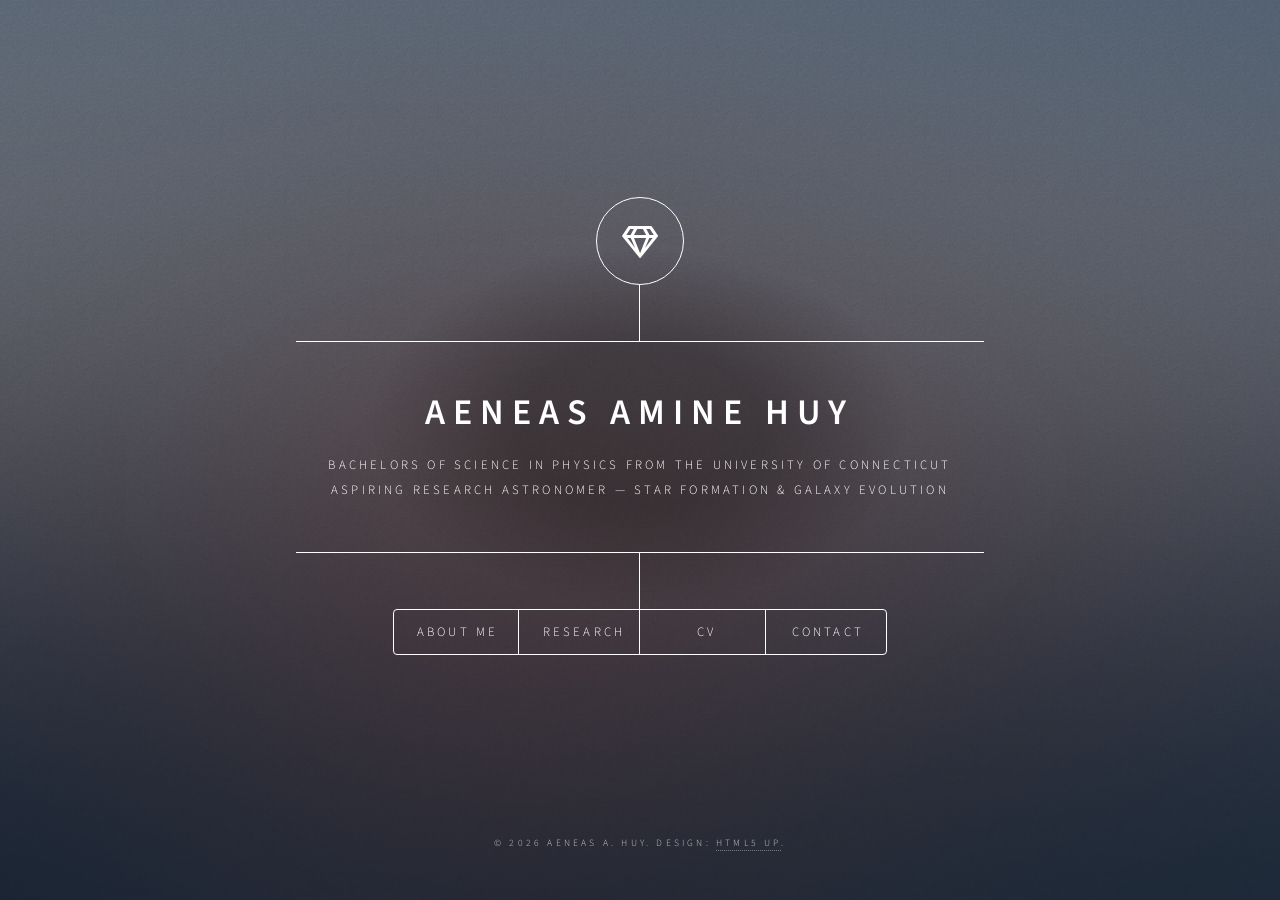
==== aeneas-astro-site/dimension/index.html @ df01b8f8 "Update index.html" ====
<!DOCTYPE HTML>
<html>

<head>
    <title>Aeneas Amine Huy — Astrophysics Research</title>
    <meta charset="utf-8" />

    <meta
        name="viewport"
        content="width=device-width, initial-scale=1, user-scalable=no"
    />

    <link rel="stylesheet" href="assets/css/main.css" />

    <noscript>
        <link rel="stylesheet" href="assets/css/noscript.css" />
    </noscript>
</head>

<body>

    <!-- Wrapper -->
    <div id="wrapper">

        <!-- Header -->
        <header id="header">

            <div class="logo">
                <span class="icon fa-gem"></span>
            </div>

            <div class="content">
                <div class="inner">

                    <h1>Aeneas Amine Huy</h1>

                    <p>
                        Bachelors of Science in Physics from the University of Connecticut
                        <br />
                        Aspiring research astronomer — star formation &amp; galaxy evolution
                    </p>

                </div>
            </div>

            <nav>
                <ul>
                    <li><a href="#about-me">About Me</a></li>
                    <li><a href="#research">Research</a></li>
                    <li><a href="#cv">CV</a></li>
                    <li><a href="#contact">Contact</a></li>
                </ul>
            </nav>

        </header>


        <!-- Main -->
        <div id="main">


            <!-- About Me -->
            <article id="about-me">

                <h2 class="major">About Me</h2>

                <span class="image main">
                    <img src="IMG_8058(1).jpeg" alt="" />
                </span>

                <p>
                    I'm a recent Physics graduate from the University of Connecticut,
                    preparing to apply to graduate programs in astronomy and astrophysics
                    for the Fall 2027 semester. My research focuses on star formation in
                    nearby galaxies, using multi-wavelength survey data to understand how
                    gas converts into stars across different galactic environments.
                </p>

                <p>
                    My long-term goal is to become a research astronomer, and I'm
                    especially drawn to understanding how the kinematics of gas influence the evolution of stars and galaxies. 
                    Understanding the affects of stability criterions such as the TOOMRE Q parameter and the Jeans instability when 
                    observed under high-resolution pixel-to-pixel analysis could prove useful in understanding the small scale physics of both star and galaxy evolution.
                </p> 

                <p>
                    Outside of research, I'm passionate about science education and
                    plan to be involved in a number of outreach programs and tutoring oppertunities in the near future. I am currently working as a lab assistant at TRADEBE, an
                    environmental services company where we test  Chemical Oxygen Demand, Polychlorinated Biphenyls, and hazardous materials using  Gas Chromatography and Electron Capture Detection. 
                </p>



            </article>


            <!-- Senior Research Project -->
            <article id="research">

                <h2 class="major">Senior Research Project</h2>

                <div class="research-layout">


                    <!-- LEFT COLUMN: RESEARCH TEXT -->
                    <div class="research-text">

                        <h3>KS Relation in NGC 1566</h3>

                        <p>
                            I worked as part of the <strong>PHANGS collaboration</strong>
                            with Dr. Chris Faesi during my senior year, examining the
                            <a href="https://ui.adsabs.harvard.edu/abs/1998ApJ...498..541K" target="_blank" rel="noopener">Kennicutt 1998</a> star formation relation
                            &mdash; the empirical link between gas surface density
                            and star formation rate &mdash; at ~100&nbsp;pc
                            resolution in the nearby spiral galaxy NGC&nbsp;1566.
                        </p>

                        <p>
                            The analysis combines dust-corrected H&alpha; emission
                            from <strong>PHANGS&ndash;MUSE</strong>
                            (tracing recent star formation) with CO(2&ndash;1)
                            emission from <strong>PHANGS&ndash;ALMA</strong>
                            (tracing molecular gas), resolved on a pixel-by-pixel
                            basis across different galactic environments including
                            spiral arms, the bar, and disk.
                        </p>

                        <p>
                            We used a Bayesian hierarchical MCMC regression fitting
                            model (LinMix, <a href="https://ui.adsabs.harvard.edu/abs/2007ApJ...665.1489K" target="_blank" rel="noopener">Kelly 2007</a>) that accounts for per-pixel
                            measurement errors, making it more statistically robust
                            than an ordinary least-squares fit for this type of
                            astronomical analysis.
                        </p>





                        <h3>Skills &amp; Tools</h3>

                        <ul class="alt">

                            <li>
                                Python (NumPy, Astropy, Matplotlib),
                                multi-tracer emission map analysis
                            </li>

                            <li>
                                FITS file handling and pixel-resolved photometry
                            </li>

                            <li>
                                LaTeX (AASTeX) for manuscript preparation
                            </li>

                        </ul>

                    </div>


                    <!-- RIGHT COLUMN: RESEARCH PAPER -->
                    <div class="research-figures">
                        <a href="Papers/huy-ngc1566-ks-relation.pdf" target="_blank" rel="noopener" class="figure-card">
                            <img
                                src="figures/contour-map.png"
                                alt="Star Formation Rates in Local Environments: Galaxy NGC 1566 (PDF)"
                            />
                    <div class="figure-overlay">
                        <span>Paper (PDF)</span>
                        <strong>
                            Star Formation Rates in Local Environments: Galaxy NGC 1566
                        </strong>
                    </div>
                        </a>

                    </div>
                
            </article>


            <!-- CV -->
    <article id="cv">

        <h2 class="major">CV</h2>

        <p>
            Check out
            <a href="cv/aeneas-huy-cv.pdf" target="_blank" rel="noopener">my CV</a>
            for more about my professional experience.
        </p>

        <embed
        src="cv/aeneas-huy-cv.pdf"
        type="application/pdf"
        width="100%"
        height="600px"
        />

    </article>


            <!-- Contact -->
            <article id="contact">

                <h2 class="major">Contact</h2>

                <p>
                    The easiest way to reach me is by email &mdash; feel free to
                    get in touch about my research, collaboration, or graduate
                    opportunities.
                </p>

                <ul class="icons">

                    <li>
                        <a
                            href="mailto:aeneashuy@gmail.com"
                            class="icon solid fa-envelope"
                        >
                            <span class="label">Email</span>
                        </a>
                    </li>

                    <li>
                        <a
                            href="https://linkedin.com/in/aeneas-huy"
                            class="icon brands fa-linkedin"
                        >
                            <span class="label">LinkedIn</span>
                        </a>
                    </li>

                </ul>

            </article>


        </div>


        <!-- Footer -->
        <footer id="footer">

            <p class="copyright">
                &copy; 2026 Aeneas A. Huy.
                Design:
                <a href="https://html5up.net">HTML5 UP</a>.
            </p>

        </footer>


    </div>


    <!-- Background -->
    <div id="bg"></div>


    <!-- Scripts -->
    <script src="assets/js/jquery.min.js"></script>
    <script src="assets/js/browser.min.js"></script>
    <script src="assets/js/breakpoints.min.js"></script>
    <script src="assets/js/util.js"></script>
    <script src="assets/js/main.js"></script>


</body>
</html>
---- aeneas-astro-site/dimension/assets/css/main.css ----
@import url(fontawesome-all.min.css);
@import url("https://fonts.googleapis.com/css?family=Source+Sans+Pro:300italic,600italic,300,600");

/*
	Dimension by HTML5 UP
	html5up.net | @ajlkn
	Free for personal and commercial use under the CCA 3.0 license (html5up.net/license)
*/

html, body, div, span, applet, object,
iframe, h1, h2, h3, h4, h5, h6, p, blockquote,
pre, a, abbr, acronym, address, big, cite,
code, del, dfn, em, img, ins, kbd, q, s, samp,
small, strike, strong, sub, sup, tt, var, b,
u, i, center, dl, dt, dd, ol, ul, li, fieldset,
form, label, legend, table, caption, tbody,
tfoot, thead, tr, th, td, article, aside,
canvas, details, embed, figure, figcaption,
footer, header, hgroup, menu, nav, output, ruby,
section, summary, time, mark, audio, video {
	margin: 0;
	padding: 0;
	border: 0;
	font-size: 100%;
	font: inherit;
	vertical-align: baseline;}

article, aside, details, figcaption, figure,
footer, header, hgroup, menu, nav, section {
	display: block;}

body {
	line-height: 1;
}

ol, ul {
	list-style: none;
}

blockquote, q {
	quotes: none;
}

	blockquote:before, blockquote:after, q:before, q:after {
		content: '';
		content: none;
	}

table {
	border-collapse: collapse;
	border-spacing: 0;
}

body {
	-webkit-text-size-adjust: none;
}

mark {
	background-color: transparent;
	color: inherit;
}

input::-moz-focus-inner {
	border: 0;
	padding: 0;
}

input, select, textarea {
	-moz-appearance: none;
	-webkit-appearance: none;
	-ms-appearance: none;
	appearance: none;
}

/* Basic */

	@-ms-viewport {
		width: device-width;
	}

	@media screen and (max-width: 480px) {

		html, body {
			min-width: 320px;
		}

	}

	html {
		box-sizing: border-box;
	}

	*, *:before, *:after {
		box-sizing: inherit;
	}

	body {
		background: #1b1f22;
	}

		body.is-preload *, body.is-preload *:before, body.is-preload *:after {
			-moz-animation: none !important;
			-webkit-animation: none !important;
			-ms-animation: none !important;
			animation: none !important;
			-moz-transition: none !important;
			-webkit-transition: none !important;
			-ms-transition: none !important;
			transition: none !important;
		}

/* Type */

	html {
		font-size: 16pt;
	}

		@media screen and (max-width: 1680px) {

			html {
				font-size: 12pt;
			}

		}

		@media screen and (max-width: 736px) {

			html {
				font-size: 11pt;
			}

		}

		@media screen and (max-width: 360px) {

			html {
				font-size: 10pt;
			}

		}

	body, input, select, textarea {
		color: #ffffff;
		font-family: "Source Sans Pro", sans-serif;
		font-weight: 300;
		font-size: 1rem;
		line-height: 1.65;
	}

	a {
		-moz-transition: color 0.2s ease-in-out, background-color 0.2s ease-in-out, border-bottom-color 0.2s ease-in-out;
		-webkit-transition: color 0.2s ease-in-out, background-color 0.2s ease-in-out, border-bottom-color 0.2s ease-in-out;
		-ms-transition: color 0.2s ease-in-out, background-color 0.2s ease-in-out, border-bottom-color 0.2s ease-in-out;
		transition: color 0.2s ease-in-out, background-color 0.2s ease-in-out, border-bottom-color 0.2s ease-in-out;
		border-bottom: dotted 1px rgba(255, 255, 255, 0.5);
		text-decoration: none;
		color: inherit;
	}

		a:hover {
			border-bottom-color: transparent;
		}

	strong, b {
		color: #ffffff;
		font-weight: 600;
	}

	em, i {
		font-style: italic;
	}

	p {
		margin: 0 0 2rem 0;
	}

	h1, h2, h3, h4, h5, h6 {
		color: #ffffff;
		font-weight: 600;
		line-height: 1.5;
		margin: 0 0 1rem 0;
		text-transform: uppercase;
		letter-spacing: 0.2rem;
	}

		h1 a, h2 a, h3 a, h4 a, h5 a, h6 a {
			color: inherit;
			text-decoration: none;
		}

		h1.major, h2.major, h3.major, h4.major, h5.major, h6.major {
			border-bottom: solid 1px #ffffff;
			width: -moz-max-content;
			width: -webkit-max-content;
			width: -ms-max-content;
			width: max-content;
			padding-bottom: 0.5rem;
			margin: 0 0 2rem 0;
		}

	h1 {
		font-size: 2.25rem;
		line-height: 1.3;
		letter-spacing: 0.5rem;
	}

	h2 {
		font-size: 1.5rem;
		line-height: 1.4;
		letter-spacing: 0.5rem;
	}

	h3 {
		font-size: 1rem;
	}

	h4 {
		font-size: 0.8rem;
	}

	h5 {
		font-size: 0.7rem;
	}

	h6 {
		font-size: 0.6rem;
	}

	@media screen and (max-width: 736px) {

		h1 {
			font-size: 1.75rem;
			line-height: 1.4;
		}

		h2 {
			font-size: 1.25em;
			line-height: 1.5;
		}

	}

	sub {
		font-size: 0.8rem;
		position: relative;
		top: 0.5rem;
	}

	sup {
		font-size: 0.8rem;
		position: relative;
		top: -0.5rem;
	}

	blockquote {
		border-left: solid 4px #ffffff;
		font-style: italic;
		margin: 0 0 2rem 0;
		padding: 0.5rem 0 0.5rem 2rem;
	}

	code {
		background: rgba(255, 255, 255, 0.075);
		border-radius: 4px;
		font-family: "Courier New", monospace;
		font-size: 0.9rem;
		margin: 0 0.25rem;
		padding: 0.25rem 0.65rem;
	}

	pre {
		-webkit-overflow-scrolling: touch;
		font-family: "Courier New", monospace;
		font-size: 0.9rem;
		margin: 0 0 2rem 0;
	}

		pre code {
			display: block;
			line-height: 1.75;
			padding: 1rem 1.5rem;
			overflow-x: auto;
		}

	hr {
		border: 0;
		border-bottom: solid 1px #ffffff;
		margin: 2.75rem 0;
	}

	.align-left {
		text-align: left;
	}

	.align-center {
		text-align: center;
	}

	.align-right {
		text-align: right;
	}

/* Form */

	form {
		margin: 0 0 2rem 0;
	}

		form > :last-child {
			margin-bottom: 0;
		}

		form > .fields {
			display: -moz-flex;
			display: -webkit-flex;
			display: -ms-flex;
			display: flex;
			-moz-flex-wrap: wrap;
			-webkit-flex-wrap: wrap;
			-ms-flex-wrap: wrap;
			flex-wrap: wrap;
			width: calc(100% + 3rem);
			margin: -1.5rem 0 2rem -1.5rem;
		}

			form > .fields > .field {
				-moz-flex-grow: 0;
				-webkit-flex-grow: 0;
				-ms-flex-grow: 0;
				flex-grow: 0;
				-moz-flex-shrink: 0;
				-webkit-flex-shrink: 0;
				-ms-flex-shrink: 0;
				flex-shrink: 0;
				padding: 1.5rem 0 0 1.5rem;
				width: calc(100% - 1.5rem);
			}

				form > .fields > .field.half {
					width: calc(50% - 0.75rem);
				}

				form > .fields > .field.third {
					width: calc(100%/3 - 0.5rem);
				}

				form > .fields > .field.quarter {
					width: calc(25% - 0.375rem);
				}

		@media screen and (max-width: 480px) {

			form > .fields {
				width: calc(100% + 3rem);
				margin: -1.5rem 0 2rem -1.5rem;
			}

				form > .fields > .field {
					padding: 1.5rem 0 0 1.5rem;
					width: calc(100% - 1.5rem);
				}

					form > .fields > .field.half {
						width: calc(100% - 1.5rem);
					}

					form > .fields > .field.third {
						width: calc(100% - 1.5rem);
					}

					form > .fields > .field.quarter {
						width: calc(100% - 1.5rem);
					}

		}

	label {
		color: #ffffff;
		display: block;
		font-size: 0.8rem;
		font-weight: 300;
		letter-spacing: 0.2rem;
		line-height: 1.5;
		margin: 0 0 1rem 0;
		text-transform: uppercase;
	}

	input[type="text"],
	input[type="password"],
	input[type="email"],
	input[type="tel"],
	select,
	textarea {
		-moz-appearance: none;
		-webkit-appearance: none;
		-ms-appearance: none;
		appearance: none;
		-moz-transition: border-color 0.2s ease-in-out, box-shadow 0.2s ease-in-out, background-color 0.2s ease-in-out;
		-webkit-transition: border-color 0.2s ease-in-out, box-shadow 0.2s ease-in-out, background-color 0.2s ease-in-out;
		-ms-transition: border-color 0.2s ease-in-out, box-shadow 0.2s ease-in-out, background-color 0.2s ease-in-out;
		transition: border-color 0.2s ease-in-out, box-shadow 0.2s ease-in-out, background-color 0.2s ease-in-out;
		background-color: transparent;
		border-radius: 4px;
		border: solid 1px #ffffff;
		color: inherit;
		display: block;
		outline: 0;
		padding: 0 1rem;
		text-decoration: none;
		width: 100%;
	}

		input[type="text"]:invalid,
		input[type="password"]:invalid,
		input[type="email"]:invalid,
		input[type="tel"]:invalid,
		select:invalid,
		textarea:invalid {
			box-shadow: none;
		}

		input[type="text"]:focus,
		input[type="password"]:focus,
		input[type="email"]:focus,
		input[type="tel"]:focus,
		select:focus,
		textarea:focus {
			background: rgba(255, 255, 255, 0.075);
			border-color: #ffffff;
			box-shadow: 0 0 0 1px #ffffff;
		}

	select {
		background-image: url("data:image/svg+xml;charset=utf8,%3Csvg xmlns='http://www.w3.org/2000/svg' width='40' height='40' preserveAspectRatio='none' viewBox='0 0 40 40'%3E%3Cpath d='M9.4,12.3l10.4,10.4l10.4-10.4c0.2-0.2,0.5-0.4,0.9-0.4c0.3,0,0.6,0.1,0.9,0.4l3.3,3.3c0.2,0.2,0.4,0.5,0.4,0.9 c0,0.4-0.1,0.6-0.4,0.9L20.7,31.9c-0.2,0.2-0.5,0.4-0.9,0.4c-0.3,0-0.6-0.1-0.9-0.4L4.3,17.3c-0.2-0.2-0.4-0.5-0.4-0.9 c0-0.4,0.1-0.6,0.4-0.9l3.3-3.3c0.2-0.2,0.5-0.4,0.9-0.4S9.1,12.1,9.4,12.3z' fill='%23ffffff' /%3E%3C/svg%3E");
		background-size: 1.25rem;
		background-repeat: no-repeat;
		background-position: calc(100% - 1rem) center;
		height: 2.75rem;
		padding-right: 2.75rem;
		text-overflow: ellipsis;
	}

		select option {
			color: #ffffff;
			background: #1b1f22;
		}

		select:focus::-ms-value {
			background-color: transparent;
		}

		select::-ms-expand {
			display: none;
		}

	input[type="text"],
	input[type="password"],
	input[type="email"],
	select {
		height: 2.75rem;
	}

	textarea {
		padding: 0.75rem 1rem;
	}

	input[type="checkbox"],
	input[type="radio"] {
		-moz-appearance: none;
		-webkit-appearance: none;
		-ms-appearance: none;
		appearance: none;
		display: block;
		float: left;
		margin-right: -2rem;
		opacity: 0;
		width: 1rem;
		z-index: -1;
	}

		input[type="checkbox"] + label,
		input[type="radio"] + label {
			text-decoration: none;
			-moz-user-select: none;
			-webkit-user-select: none;
			-ms-user-select: none;
			user-select: none;
			color: #ffffff;
			cursor: pointer;
			display: inline-block;
			font-size: 0.8rem;
			font-weight: 300;
			margin: 0 0 0.5rem 0;
			padding-left: 2.65rem;
			padding-right: 0.75rem;
			position: relative;
		}

			input[type="checkbox"] + label:before,
			input[type="radio"] + label:before {
				-moz-osx-font-smoothing: grayscale;
				-webkit-font-smoothing: antialiased;
				display: inline-block;
				font-style: normal;
				font-variant: normal;
				text-rendering: auto;
				line-height: 1;
				text-transform: none !important;
				font-family: 'Font Awesome 5 Free';
				font-weight: 900;
			}

			input[type="checkbox"] + label:before,
			input[type="radio"] + label:before {
				-moz-transition: border-color 0.2s ease-in-out, box-shadow 0.2s ease-in-out, background-color 0.2s ease-in-out;
				-webkit-transition: border-color 0.2s ease-in-out, box-shadow 0.2s ease-in-out, background-color 0.2s ease-in-out;
				-ms-transition: border-color 0.2s ease-in-out, box-shadow 0.2s ease-in-out, background-color 0.2s ease-in-out;
				transition: border-color 0.2s ease-in-out, box-shadow 0.2s ease-in-out, background-color 0.2s ease-in-out;
				border-radius: 4px;
				border: solid 1px #ffffff;
				content: '';
				display: inline-block;
				height: 1.65rem;
				left: 0;
				line-height: 1.65rem;
				position: absolute;
				text-align: center;
				top: -0.15rem;
				width: 1.65rem;
			}

		input[type="checkbox"]:checked + label:before,
		input[type="radio"]:checked + label:before {
			background: #ffffff !important;
			border-color: #ffffff !important;
			color: #1b1f22;
			content: '\f00c';
		}

		input[type="checkbox"]:focus + label:before,
		input[type="radio"]:focus + label:before {
			background: rgba(255, 255, 255, 0.075);
			border-color: #ffffff;
			box-shadow: 0 0 0 1px #ffffff;
		}

	input[type="checkbox"] + label:before {
		border-radius: 4px;
	}

	input[type="radio"] + label:before {
		border-radius: 100%;
	}

	::-webkit-input-placeholder {
		color: rgba(255, 255, 255, 0.5) !important;
		opacity: 1.0;
	}

	:-moz-placeholder {
		color: rgba(255, 255, 255, 0.5) !important;
		opacity: 1.0;
	}

	::-moz-placeholder {
		color: rgba(255, 255, 255, 0.5) !important;
		opacity: 1.0;
	}

	:-ms-input-placeholder {
		color: rgba(255, 255, 255, 0.5) !important;
		opacity: 1.0;
	}

	.formerize-placeholder {
		color: rgba(255, 255, 255, 0.5) !important;
		opacity: 1.0;
	}

/* Box */

	.box {
		border-radius: 4px;
		border: solid 1px #ffffff;
		margin-bottom: 2rem;
		padding: 1.5em;
	}

		.box > :last-child,
		.box > :last-child > :last-child,
		.box > :last-child > :last-child > :last-child {
			margin-bottom: 0;
		}

		.box.alt {
			border: 0;
			border-radius: 0;
			padding: 0;
		}

/* Icon */

	.icon {
		text-decoration: none;
		border-bottom: none;
		position: relative;
	}

		.icon:before {
			-moz-osx-font-smoothing: grayscale;
			-webkit-font-smoothing: antialiased;
			display: inline-block;
			font-style: normal;
			font-variant: normal;
			text-rendering: auto;
			line-height: 1;
			text-transform: none !important;
			font-family: 'Font Awesome 5 Free';
			font-weight: 400;
		}

		.icon > .label {
			display: none;
		}

		.icon:before {
			line-height: inherit;
		}

		.icon.solid:before {
			font-weight: 900;
		}

		.icon.brands:before {
			font-family: 'Font Awesome 5 Brands';
		}

/* Image */

	.image {
		border-radius: 4px;
		border: 0;
		display: inline-block;
		position: relative;
	}

		.image:before {
			pointer-events: none;
			background-image: url("../../images/overlay.png");
			background-color: rgba(19, 21, 25, 0.5);
			border-radius: 4px;
			content: '';
			display: block;
			height: 100%;
			left: 0;
			opacity: 0.5;
			position: absolute;
			top: 0;
			width: 100%;
		}

		.image img {
			border-radius: 4px;
			display: block;
		}

		.image.left, .image.right {
			max-width: 40%;
		}

			.image.left img, .image.right img {
				width: 100%;
			}

		.image.left {
			float: left;
			padding: 0 1.5em 1em 0;
			top: 0.25em;
		}

		.image.right {
			float: right;
			padding: 0 0 1em 1.5em;
			top: 0.25em;
		}

		.image.fit {
			display: block;
			margin: 0 0 2rem 0;
			width: 100%;
		}

			.image.fit img {
				width: 100%;
			}

		.image.main {
			display: block;
			margin: 2.5rem 0;
			width: 100%;
		}

			.image.main img {
				width: 100%;
			}

		@media screen and (max-width: 736px) {

			.image.main {
				margin: 2rem 0;
			}

		}

		@media screen and (max-width: 480px) {

			.image.main {
				margin: 1.5rem 0;
			}

		}

/* List */

	ol {
		list-style: decimal;
		margin: 0 0 2rem 0;
		padding-left: 1.25em;
	}

		ol li {
			padding-left: 0.25em;
		}

	ul {
		list-style: disc;
		margin: 0 0 2rem 0;
		padding-left: 1em;
	}

		ul li {
			padding-left: 0.5em;
		}

		ul.alt {
			list-style: none;
			padding-left: 0;
		}

			ul.alt li {
				border-top: solid 1px #ffffff;
				padding: 0.5em 0;
			}

				ul.alt li:first-child {
					border-top: 0;
					padding-top: 0;
				}

	dl {
		margin: 0 0 2rem 0;
	}

		dl dt {
			display: block;
			font-weight: 600;
			margin: 0 0 1rem 0;
		}

		dl dd {
			margin-left: 2rem;
		}

/* Actions */

	ul.actions {
		display: -moz-flex;
		display: -webkit-flex;
		display: -ms-flex;
		display: flex;
		cursor: default;
		list-style: none;
		margin-left: -1rem;
		padding-left: 0;
	}

		ul.actions li {
			padding: 0 0 0 1rem;
			vertical-align: middle;
		}

		ul.actions.special {
			-moz-justify-content: center;
			-webkit-justify-content: center;
			-ms-justify-content: center;
			justify-content: center;
			width: 100%;
			margin-left: 0;
		}

			ul.actions.special li:first-child {
				padding-left: 0;
			}

		ul.actions.stacked {
			-moz-flex-direction: column;
			-webkit-flex-direction: column;
			-ms-flex-direction: column;
			flex-direction: column;
			margin-left: 0;
		}

			ul.actions.stacked li {
				padding: 1.3rem 0 0 0;
			}

				ul.actions.stacked li:first-child {
					padding-top: 0;
				}

		ul.actions.fit {
			width: calc(100% + 1rem);
		}

			ul.actions.fit li {
				-moz-flex-grow: 1;
				-webkit-flex-grow: 1;
				-ms-flex-grow: 1;
				flex-grow: 1;
				-moz-flex-shrink: 1;
				-webkit-flex-shrink: 1;
				-ms-flex-shrink: 1;
				flex-shrink: 1;
				width: 100%;
			}

				ul.actions.fit li > * {
					width: 100%;
				}

			ul.actions.fit.stacked {
				width: 100%;
			}

		@media screen and (max-width: 480px) {

			ul.actions:not(.fixed) {
				-moz-flex-direction: column;
				-webkit-flex-direction: column;
				-ms-flex-direction: column;
				flex-direction: column;
				margin-left: 0;
				width: 100% !important;
			}

				ul.actions:not(.fixed) li {
					-moz-flex-grow: 1;
					-webkit-flex-grow: 1;
					-ms-flex-grow: 1;
					flex-grow: 1;
					-moz-flex-shrink: 1;
					-webkit-flex-shrink: 1;
					-ms-flex-shrink: 1;
					flex-shrink: 1;
					padding: 1rem 0 0 0;
					text-align: center;
					width: 100%;
				}

					ul.actions:not(.fixed) li > * {
						width: 100%;
					}

					ul.actions:not(.fixed) li:first-child {
						padding-top: 0;
					}

					ul.actions:not(.fixed) li input[type="submit"],
					ul.actions:not(.fixed) li input[type="reset"],
					ul.actions:not(.fixed) li input[type="button"],
					ul.actions:not(.fixed) li button,
					ul.actions:not(.fixed) li .button {
						width: 100%;
					}

						ul.actions:not(.fixed) li input[type="submit"].icon:before,
						ul.actions:not(.fixed) li input[type="reset"].icon:before,
						ul.actions:not(.fixed) li input[type="button"].icon:before,
						ul.actions:not(.fixed) li button.icon:before,
						ul.actions:not(.fixed) li .button.icon:before {
							margin-left: -0.5em;
						}

		}

/* Icons */

	ul.icons {
		cursor: default;
		list-style: none;
		padding-left: 0;
	}

		ul.icons li {
			display: inline-block;
			padding: 0 0.75em 0 0;
		}

			ul.icons li:last-child {
				padding-right: 0;
			}

			ul.icons li a {
				border-radius: 100%;
				box-shadow: inset 0 0 0 1px #ffffff;
				display: inline-block;
				height: 2.25rem;
				line-height: 2.25rem;
				text-align: center;
				width: 2.25rem;
			}

				ul.icons li a:hover {
					background-color: rgba(255, 255, 255, 0.075);
				}

				ul.icons li a:active {
					background-color: rgba(255, 255, 255, 0.175);
				}

/* Table */

	.table-wrapper {
		-webkit-overflow-scrolling: touch;
		overflow-x: auto;
	}

	table {
		margin: 0 0 2rem 0;
		width: 100%;
	}

		table tbody tr {
			border: solid 1px #ffffff;
			border-left: 0;
			border-right: 0;
		}

			table tbody tr:nth-child(2n + 1) {
				background-color: rgba(255, 255, 255, 0.075);
			}

		table td {
			padding: 0.75em 0.75em;
		}

		table th {
			color: #ffffff;
			font-size: 0.9em;
			font-weight: 600;
			padding: 0 0.75em 0.75em 0.75em;
			text-align: left;
		}

		table thead {
			border-bottom: solid 2px #ffffff;
		}

		table tfoot {
			border-top: solid 2px #ffffff;
		}

		table.alt {
			border-collapse: separate;
		}

			table.alt tbody tr td {
				border: solid 1px #ffffff;
				border-left-width: 0;
				border-top-width: 0;
			}

				table.alt tbody tr td:first-child {
					border-left-width: 1px;
				}

			table.alt tbody tr:first-child td {
				border-top-width: 1px;
			}

			table.alt thead {
				border-bottom: 0;
			}

			table.alt tfoot {
				border-top: 0;
			}

/* Button */

	input[type="submit"],
	input[type="reset"],
	input[type="button"],
	button,
	.button {
		-moz-appearance: none;
		-webkit-appearance: none;
		-ms-appearance: none;
		appearance: none;
		-moz-transition: background-color 0.2s ease-in-out, color 0.2s ease-in-out;
		-webkit-transition: background-color 0.2s ease-in-out, color 0.2s ease-in-out;
		-ms-transition: background-color 0.2s ease-in-out, color 0.2s ease-in-out;
		transition: background-color 0.2s ease-in-out, color 0.2s ease-in-out;
		background-color: transparent;
		border-radius: 4px;
		border: 0;
		box-shadow: inset 0 0 0 1px #ffffff;
		color: #ffffff !important;
		cursor: pointer;
		display: inline-block;
		font-size: 0.8rem;
		font-weight: 300;
		height: 2.75rem;
		letter-spacing: 0.2rem;
		line-height: 2.75rem;
		outline: 0;
		padding: 0 1.25rem 0 1.35rem;
		text-align: center;
		text-decoration: none;
		text-transform: uppercase;
		white-space: nowrap;
	}

		input[type="submit"]:hover,
		input[type="reset"]:hover,
		input[type="button"]:hover,
		button:hover,
		.button:hover {
			background-color: rgba(255, 255, 255, 0.075);
		}

		input[type="submit"]:active,
		input[type="reset"]:active,
		input[type="button"]:active,
		button:active,
		.button:active {
			background-color: rgba(255, 255, 255, 0.175);
		}

		input[type="submit"].icon:before,
		input[type="reset"].icon:before,
		input[type="button"].icon:before,
		button.icon:before,
		.button.icon:before {
			margin-right: 0.5em;
		}

		input[type="submit"].fit,
		input[type="reset"].fit,
		input[type="button"].fit,
		button.fit,
		.button.fit {
			width: 100%;
		}

		input[type="submit"].small,
		input[type="reset"].small,
		input[type="button"].small,
		button.small,
		.button.small {
			font-size: 0.6rem;
			height: 2.0625rem;
			line-height: 2.0625rem;
		}

		input[type="submit"].primary,
		input[type="reset"].primary,
		input[type="button"].primary,
		button.primary,
		.button.primary {
			background-color: #ffffff;
			color: #1b1f22 !important;
			font-weight: 600;
		}

		input[type="submit"].disabled, input[type="submit"]:disabled,
		input[type="reset"].disabled,
		input[type="reset"]:disabled,
		input[type="button"].disabled,
		input[type="button"]:disabled,
		button.disabled,
		button:disabled,
		.button.disabled,
		.button:disabled {
			pointer-events: none;
			cursor: default;
			opacity: 0.25;
		}

	input[type="submit"],
	input[type="reset"],
	input[type="button"],
	button {
		line-height: calc(2.75rem - 2px);
	}

/* BG */

	#bg {
		-moz-transform: scale(1.0);
		-webkit-transform: scale(1.0);
		-ms-transform: scale(1.0);
		transform: scale(1.0);
		-webkit-backface-visibility: hidden;
		position: fixed;
		top: 0;
		left: 0;
		width: 100%;
		height: 100vh;
		z-index: 1;
	}

		#bg:before, #bg:after {
			content: '';
			display: block;
			position: absolute;
			top: 0;
			left: 0;
			width: 100%;
			height: 100%;
		}

		#bg:before {
			-moz-transition: background-color 2.5s ease-in-out;
			-webkit-transition: background-color 2.5s ease-in-out;
			-ms-transition: background-color 2.5s ease-in-out;
			transition: background-color 2.5s ease-in-out;
			-moz-transition-delay: 0.75s;
			-webkit-transition-delay: 0.75s;
			-ms-transition-delay: 0.75s;
			transition-delay: 0.75s;
			background-image: linear-gradient(to top, rgba(19, 21, 25, 0.5), rgba(19, 21, 25, 0.5)), url("../../images/overlay.png");
			background-size: auto,
 256px 256px;
			background-position: center,
 center;
			background-repeat: no-repeat,
 repeat;
			z-index: 2;
		}

		#bg:after {
			-moz-transform: scale(1.125);
			-webkit-transform: scale(1.125);
			-ms-transform: scale(1.125);
			transform: scale(1.125);
			-moz-transition: -moz-transform 0.325s ease-in-out, -moz-filter 0.325s ease-in-out;
			-webkit-transition: -webkit-transform 0.325s ease-in-out, -webkit-filter 0.325s ease-in-out;
			-ms-transition: -ms-transform 0.325s ease-in-out, -ms-filter 0.325s ease-in-out;
			transition: transform 0.325s ease-in-out, filter 0.325s ease-in-out;
			background-image: url("../../images/bg.jpg");
			background-position: center;
			background-size: cover;
			background-repeat: no-repeat;
			z-index: 1;
		}

		body.is-article-visible #bg:after {
			-moz-transform: scale(1.0825);
			-webkit-transform: scale(1.0825);
			-ms-transform: scale(1.0825);
			transform: scale(1.0825);
			-moz-filter: blur(0.2rem);
			-webkit-filter: blur(0.2rem);
			-ms-filter: blur(0.2rem);
			filter: blur(0.2rem);
		}

		body.is-preload #bg:before {
			background-color: #000000;
		}

/* Wrapper */

	#wrapper {
		display: -moz-flex;
		display: -webkit-flex;
		display: -ms-flex;
		display: flex;
		-moz-flex-direction: column;
		-webkit-flex-direction: column;
		-ms-flex-direction: column;
		flex-direction: column;
		-moz-align-items: center;
		-webkit-align-items: center;
		-ms-align-items: center;
		align-items: center;
		-moz-justify-content: space-between;
		-webkit-justify-content: space-between;
		-ms-justify-content: space-between;
		justify-content: space-between;
		position: relative;
		min-height: 100vh;
		width: 100%;
		padding: 4rem 2rem;
		z-index: 3;
	}

		#wrapper:before {
			content: '';
			display: block;
		}

		@media screen and (max-width: 1680px) {

			#wrapper {
				padding: 3rem 2rem;
			}

		}

		@media screen and (max-width: 736px) {

			#wrapper {
				padding: 2rem 1rem;
			}

		}

		@media screen and (max-width: 480px) {

			#wrapper {
				padding: 1rem;
			}

		}

/* Header */

	#header {
		display: -moz-flex;
		display: -webkit-flex;
		display: -ms-flex;
		display: flex;
		-moz-flex-direction: column;
		-webkit-flex-direction: column;
		-ms-flex-direction: column;
		flex-direction: column;
		-moz-align-items: center;
		-webkit-align-items: center;
		-ms-align-items: center;
		align-items: center;
		-moz-transition: -moz-transform 0.325s ease-in-out, -moz-filter 0.325s ease-in-out, opacity 0.325s ease-in-out;
		-webkit-transition: -webkit-transform 0.325s ease-in-out, -webkit-filter 0.325s ease-in-out, opacity 0.325s ease-in-out;
		-ms-transition: -ms-transform 0.325s ease-in-out, -ms-filter 0.325s ease-in-out, opacity 0.325s ease-in-out;
		transition: transform 0.325s ease-in-out, filter 0.325s ease-in-out, opacity 0.325s ease-in-out;
		background-image: -moz-radial-gradient(rgba(0, 0, 0, 0.25) 25%, rgba(0, 0, 0, 0) 55%);
		background-image: -webkit-radial-gradient(rgba(0, 0, 0, 0.25) 25%, rgba(0, 0, 0, 0) 55%);
		background-image: -ms-radial-gradient(rgba(0, 0, 0, 0.25) 25%, rgba(0, 0, 0, 0) 55%);
		background-image: radial-gradient(rgba(0, 0, 0, 0.25) 25%, rgba(0, 0, 0, 0) 55%);
		max-width: 100%;
		text-align: center;
	}

		#header > * {
			-moz-transition: opacity 0.325s ease-in-out;
			-webkit-transition: opacity 0.325s ease-in-out;
			-ms-transition: opacity 0.325s ease-in-out;
			transition: opacity 0.325s ease-in-out;
			position: relative;
			margin-top: 3.5rem;
		}

			#header > *:before {
				content: '';
				display: block;
				position: absolute;
				top: calc(-3.5rem - 1px);
				left: calc(50% - 1px);
				width: 1px;
				height: calc(3.5rem + 1px);
				background: #ffffff;
			}

		#header > :first-child {
			margin-top: 0;
		}

			#header > :first-child:before {
				display: none;
			}

		#header .logo {
			width: 5.5rem;
			height: 5.5rem;
			line-height: 5.5rem;
			border: solid 1px #ffffff;
			border-radius: 100%;
		}

			#header .logo .icon:before {
				font-size: 2rem;
			}

		#header .content {
			border-style: solid;
			border-color: #ffffff;
			border-top-width: 1px;
			border-bottom-width: 1px;
			max-width: 100%;
		}

			#header .content .inner {
				-moz-transition: max-height 0.75s ease, padding 0.75s ease, opacity 0.325s ease-in-out;
				-webkit-transition: max-height 0.75s ease, padding 0.75s ease, opacity 0.325s ease-in-out;
				-ms-transition: max-height 0.75s ease, padding 0.75s ease, opacity 0.325s ease-in-out;
				transition: max-height 0.75s ease, padding 0.75s ease, opacity 0.325s ease-in-out;
				-moz-transition-delay: 0.25s;
				-webkit-transition-delay: 0.25s;
				-ms-transition-delay: 0.25s;
				transition-delay: 0.25s;
				padding: 3rem 2rem;
				max-height: 40rem;
				overflow: hidden;
			}

				#header .content .inner > :last-child {
					margin-bottom: 0;
				}

			#header .content p {
				text-transform: uppercase;
				letter-spacing: 0.2rem;
				font-size: 0.8rem;
				line-height: 2;
			}

		#header nav ul {
			display: -moz-flex;
			display: -webkit-flex;
			display: -ms-flex;
			display: flex;
			margin-bottom: 0;
			list-style: none;
			padding-left: 0;
			border: solid 1px #ffffff;
			border-radius: 4px;
		}

			#header nav ul li {
				padding-left: 0;
				border-left: solid 1px #ffffff;
			}

				#header nav ul li:first-child {
					border-left: 0;
				}

				#header nav ul li a {
					display: block;
					min-width: 7.5rem;
					height: 2.75rem;
					line-height: 2.75rem;
					padding: 0 1.25rem 0 1.45rem;
					text-transform: uppercase;
					letter-spacing: 0.2rem;
					font-size: 0.8rem;
					border-bottom: 0;
				}

					#header nav ul li a:hover {
						background-color: rgba(255, 255, 255, 0.075);
					}

					#header nav ul li a:active {
						background-color: rgba(255, 255, 255, 0.175);
					}

		#header nav.use-middle:after {
			content: '';
			display: block;
			position: absolute;
			top: 0;
			left: calc(50% - 1px);
			width: 1px;
			height: 100%;
			background: #ffffff;
		}

		#header nav.use-middle ul li.is-middle {
			border-left: 0;
		}

		body.is-article-visible #header {
			-moz-transform: scale(0.95);
			-webkit-transform: scale(0.95);
			-ms-transform: scale(0.95);
			transform: scale(0.95);
			-moz-filter: blur(0.1rem);
			-webkit-filter: blur(0.1rem);
			-ms-filter: blur(0.1rem);
			filter: blur(0.1rem);
			opacity: 0;
		}

		body.is-preload #header {
			-moz-filter: blur(0.125rem);
			-webkit-filter: blur(0.125rem);
			-ms-filter: blur(0.125rem);
			filter: blur(0.125rem);
		}

			body.is-preload #header > * {
				opacity: 0;
			}

			body.is-preload #header .content .inner {
				max-height: 0;
				padding-top: 0;
				padding-bottom: 0;
				opacity: 0;
			}

		@media screen and (max-width: 980px) {

			#header .content p br {
				display: none;
			}

		}

		@media screen and (max-width: 736px) {

			#header > * {
				margin-top: 2rem;
			}

				#header > *:before {
					top: calc(-2rem - 1px);
					height: calc(2rem + 1px);
				}

			#header .logo {
				width: 4.75rem;
				height: 4.75rem;
				line-height: 4.75rem;
			}

				#header .logo .icon:before {
					font-size: 1.75rem;
				}

			#header .content .inner {
				padding: 2.5rem 1rem;
			}

			#header .content p {
				line-height: 1.875;
			}

		}

		@media screen and (max-width: 480px) {

			#header {
				padding: 1.5rem 0;
			}

				#header .content .inner {
					padding: 2.5rem 0;
				}

				#header nav ul {
					-moz-flex-direction: column;
					-webkit-flex-direction: column;
					-ms-flex-direction: column;
					flex-direction: column;
					min-width: 10rem;
					max-width: 100%;
				}

					#header nav ul li {
						border-left: 0;
						border-top: solid 1px #ffffff;
					}

						#header nav ul li:first-child {
							border-top: 0;
						}

						#header nav ul li a {
							height: 3rem;
							line-height: 3rem;
							min-width: 0;
							width: 100%;
						}

				#header nav.use-middle:after {
					display: none;
				}

		}

/* Main */

	#main {
		-moz-flex-grow: 1;
		-webkit-flex-grow: 1;
		-ms-flex-grow: 1;
		flex-grow: 1;
		-moz-flex-shrink: 1;
		-webkit-flex-shrink: 1;
		-ms-flex-shrink: 1;
		flex-shrink: 1;
		display: -moz-flex;
		display: -webkit-flex;
		display: -ms-flex;
		display: flex;
		-moz-align-items: center;
		-webkit-align-items: center;
		-ms-align-items: center;
		align-items: center;
		-moz-justify-content: center;
		-webkit-justify-content: center;
		-ms-justify-content: center;
		justify-content: center;
		-moz-flex-direction: column;
		-webkit-flex-direction: column;
		-ms-flex-direction: column;
		flex-direction: column;
		position: relative;
		max-width: 100%;
		z-index: 3;
	}

		#main article {
			-moz-transform: translateY(0.25rem);
			-webkit-transform: translateY(0.25rem);
			-ms-transform: translateY(0.25rem);
			transform: translateY(0.25rem);
			-moz-transition: opacity 0.325s ease-in-out, -moz-transform 0.325s ease-in-out;
			-webkit-transition: opacity 0.325s ease-in-out, -webkit-transform 0.325s ease-in-out;
			-ms-transition: opacity 0.325s ease-in-out, -ms-transform 0.325s ease-in-out;
			transition: opacity 0.325s ease-in-out, transform 0.325s ease-in-out;
			padding: 4.5rem 2.5rem 1.5rem 2.5rem ;
			position: relative;
			width: 40rem;
			max-width: 100%;
			background-color: rgba(27, 31, 34, 0.85);
			border-radius: 4px;
			opacity: 0;
		}

			#main article.active {
				-moz-transform: translateY(0);
				-webkit-transform: translateY(0);
				-ms-transform: translateY(0);
				transform: translateY(0);
				opacity: 1;
			}

			#main article .close {
				display: block;
				position: absolute;
				top: 0;
				right: 0;
				width: 4rem;
				height: 4rem;
				cursor: pointer;
				text-indent: 4rem;
				overflow: hidden;
				white-space: nowrap;
			}

				#main article .close:before {
					-moz-transition: background-color 0.2s ease-in-out;
					-webkit-transition: background-color 0.2s ease-in-out;
					-ms-transition: background-color 0.2s ease-in-out;
					transition: background-color 0.2s ease-in-out;
					content: '';
					display: block;
					position: absolute;
					top: 0.75rem;
					left: 0.75rem;
					width: 2.5rem;
					height: 2.5rem;
					border-radius: 100%;
					background-position: center;
					background-image: url("data:image/svg+xml;charset=utf8,%3Csvg xmlns='http://www.w3.org/2000/svg' xmlns:xlink='http://www.w3.org/1999/xlink' width='20px' height='20px' viewBox='0 0 20 20' zoomAndPan='disable'%3E%3Cstyle%3Eline %7B stroke: %23ffffff%3B stroke-width: 1%3B %7D%3C/style%3E%3Cline x1='2' y1='2' x2='18' y2='18' /%3E%3Cline x1='18' y1='2' x2='2' y2='18' /%3E%3C/svg%3E");
					background-size: 20px 20px;
					background-repeat: no-repeat;
				}

				#main article .close:hover:before {
					background-color: rgba(255, 255, 255, 0.075);
				}

				#main article .close:active:before {
					background-color: rgba(255, 255, 255, 0.175);
				}

		@media screen and (max-width: 736px) {

			#main article {
				padding: 3.5rem 2rem 0.5rem 2rem ;
			}

				#main article .close:before {
					top: 0.875rem;
					left: 0.875rem;
					width: 2.25rem;
					height: 2.25rem;
					background-size: 14px 14px;
				}

		}

		@media screen and (max-width: 480px) {

			#main article {
				padding: 3rem 1.5rem 0.5rem 1.5rem ;
			}

		}

/* Footer */

	#footer {
		-moz-transition: -moz-transform 0.325s ease-in-out, -moz-filter 0.325s ease-in-out, opacity 0.325s ease-in-out;
		-webkit-transition: -webkit-transform 0.325s ease-in-out, -webkit-filter 0.325s ease-in-out, opacity 0.325s ease-in-out;
		-ms-transition: -ms-transform 0.325s ease-in-out, -ms-filter 0.325s ease-in-out, opacity 0.325s ease-in-out;
		transition: transform 0.325s ease-in-out, filter 0.325s ease-in-out, opacity 0.325s ease-in-out;
		width: 100%;
		max-width: 100%;
		margin-top: 2rem;
		text-align: center;
	}

		#footer .copyright {
			letter-spacing: 0.2rem;
			font-size: 0.6rem;
			opacity: 0.75;
			margin-bottom: 0;
			text-transform: uppercase;
		}

		body.is-article-visible #footer {
			-moz-transform: scale(0.95);
			-webkit-transform: scale(0.95);
			-ms-transform: scale(0.95);
			transform: scale(0.95);
			-moz-filter: blur(0.1rem);
			-webkit-filter: blur(0.1rem);
			-ms-filter: blur(0.1rem);
			filter: blur(0.1rem);
			opacity: 0;
		}

		body.is-preload #footer {
			opacity: 0;
		}

/* =========================================
   RESEARCH SECTION WITH SIDE FIGURES
   ========================================= */

#research .research-layout {
    display: flex;
    align-items: flex-start;
    gap: 2rem;
}

#research .research-text {
    flex: 1 1 65%;
    min-width: 0;
}

#research .research-figures {
    flex: 0 0 32%;
    min-width: 0;
}


/* Figure card */

#research .figure-card {
    display: block !important;
    position: relative;
    width: 100%;
    overflow: hidden;
    cursor: pointer;
    border-bottom: none;
}


/* Force the image to be visible */

#research .figure-card img {
    display: block !important;
    position: static !important;

    width: 100% !important;
    max-width: 100% !important;

    height: auto !important;

    opacity: 1 !important;
    visibility: visible !important;

    margin: 0 !important;

    transform: none;
    transition: transform 0.3s ease;
}


/* Slight zoom when hovering */

#research .figure-card:hover img {
    transform: scale(1.03);
}


/* Figure title overlay */

#research .figure-overlay {
    position: absolute;

    left: 0;
    right: 0;
    bottom: 0;

    padding: 1rem;

    background: rgba(0, 0, 0, 0.82);

    color: #ffffff;

    opacity: 0;

    transition: opacity 0.3s ease;
}


/* Show title on hover */

#research .figure-card:hover .figure-overlay {
    opacity: 1;
}

#research .figure-overlay span {
    display: block;

    font-size: 0.7rem;

    letter-spacing: 0.15em;

    text-transform: uppercase;

    margin-bottom: 0.35rem;
}

#research .figure-overlay strong {
    display: block;

    font-size: 0.9rem;

    line-height: 1.4;

    letter-spacing: 0.05em;
}


/* Mobile layout */

@media screen and (max-width: 736px) {

    #research .research-layout {
        flex-direction: column;
    }

    #research .research-text {
        width: 100%;
    }

    #research .research-figures {
        width: 100%;
    }

}
---- aeneas-astro-site/dimension/assets/css/noscript.css ----
/*
	Dimension by HTML5 UP
	html5up.net | @ajlkn
	Free for personal and commercial use under the CCA 3.0 license (html5up.net/license)
*/

/* BG */

	body.is-preload #bg:before {
		background-color: transparent;
	}

/* Header */

	body.is-preload #header {
		-moz-filter: none;
		-webkit-filter: none;
		-ms-filter: none;
		filter: none;
	}

		body.is-preload #header > * {
			opacity: 1;
		}

		body.is-preload #header .content .inner {
			max-height: none;
			padding: 3rem 2rem;
			opacity: 1;
		}

/* Main */

	#main article {
		opacity: 1;
		margin: 4rem 0 0 0;
	}
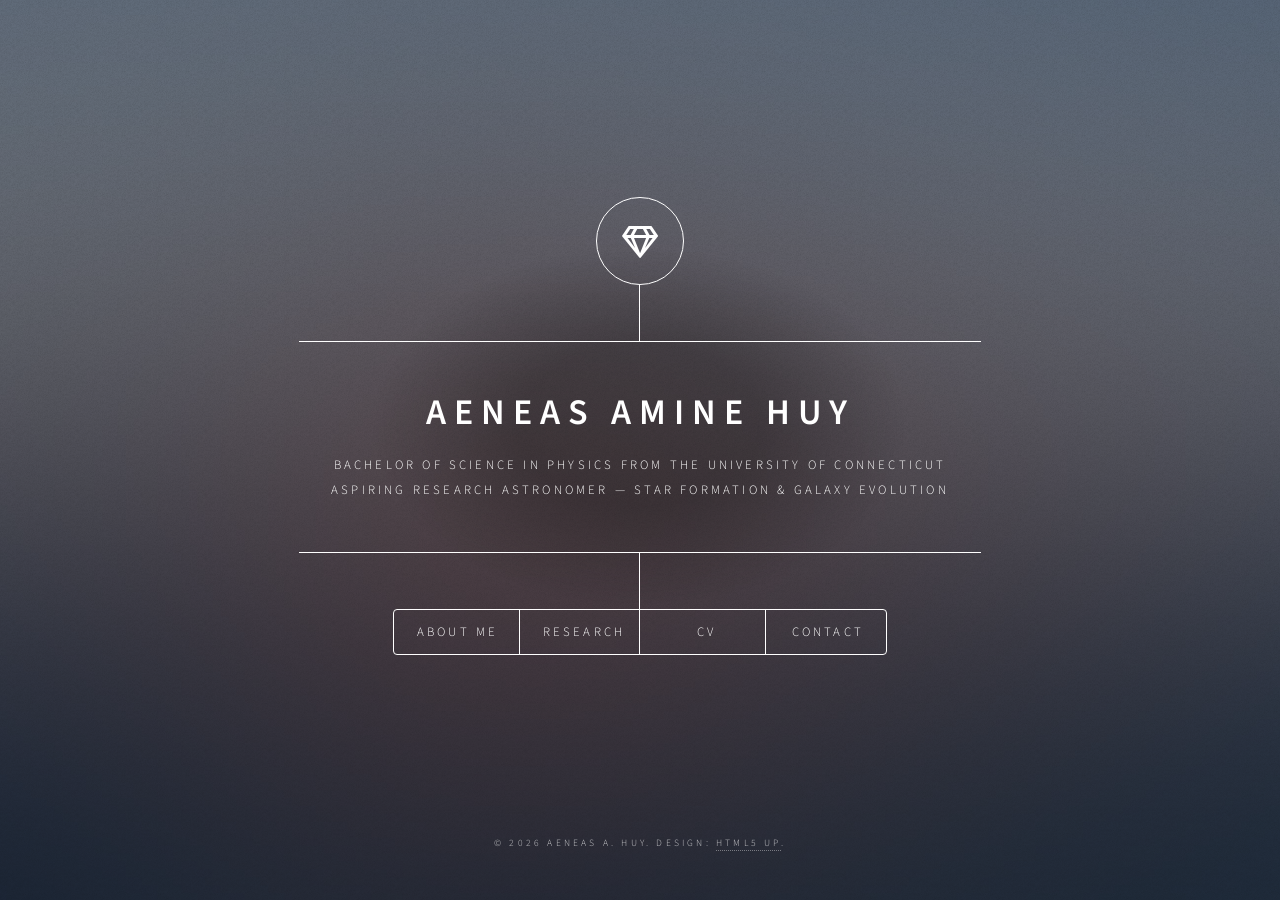
==== commit 6e9eb9a6: "Update index.html" ====
--- a/aeneas-astro-site/dimension/index.html
+++ b/aeneas-astro-site/dimension/index.html
@@ -2,7 +2,7 @@
 <html>
 
 <head>
-    <title>Aeneas Amine Huy — Astrophysics Research</title>
+    <title>Aeneas A. Huy — Astrophysics Research</title>
     <meta charset="utf-8" />
 
     <meta
@@ -35,7 +35,7 @@
                     <h1>Aeneas Amine Huy</h1>
 
                     <p>
-                        Bachelors of Science in Physics from the University of Connecticut
+                        Bachelor of Science in Physics from the University of Connecticut
                         <br />
                         Aspiring research astronomer — star formation &amp; galaxy evolution
                     </p>
@@ -65,11 +65,11 @@
                 <h2 class="major">About Me</h2>
 
                 <span class="image main">
-                    <img src="IMG_8058(1).jpeg" alt="" />
+                    <img src="images/IMG_8058(1).jpeg" alt="" />
                 </span>
 
                 <p>
-                    I'm a recent Physics graduate from the University of Connecticut,
+                    I'm a recent physics graduate from the University of Connecticut,
                     preparing to apply to graduate programs in astronomy and astrophysics
                     for the Fall 2027 semester. My research focuses on star formation in
                     nearby galaxies, using multi-wavelength survey data to understand how
@@ -85,8 +85,8 @@
 
                 <p>
                     Outside of research, I'm passionate about science education and
-                    plan to be involved in a number of outreach programs and tutoring oppertunities in the near future. I am currently working as a lab assistant at TRADEBE, an
-                    environmental services company where we test  Chemical Oxygen Demand, Polychlorinated Biphenyls, and hazardous materials using  Gas Chromatography and Electron Capture Detection. 
+                    plan to be involved in a number of outreach programs and tutoring opportunities in the near future. I am currently working as a lab assistant at TRADEBE, an
+                    environmental services company where we test Chemical Oxygen Demand, Polychlorinated Biphenyls, and hazardous materials using Gas Chromatography and Electron Capture Detection. 
                 </p>
 
 
@@ -138,7 +138,7 @@
 
 
 
-                        <h3>Skills &amp; Tools</h3>
+                        <h3>Technical Skills</h3>
 
                         <ul class="alt">
 
@@ -152,7 +152,11 @@
                             </li>
 
                             <li>
-                                LaTeX (AASTeX) for manuscript preparation
+                                ALMA,MUSE
+                            </li>
+                            
+                            <li>
+                                LaTeX (AASTeX)
                             </li>
 
                         </ul>
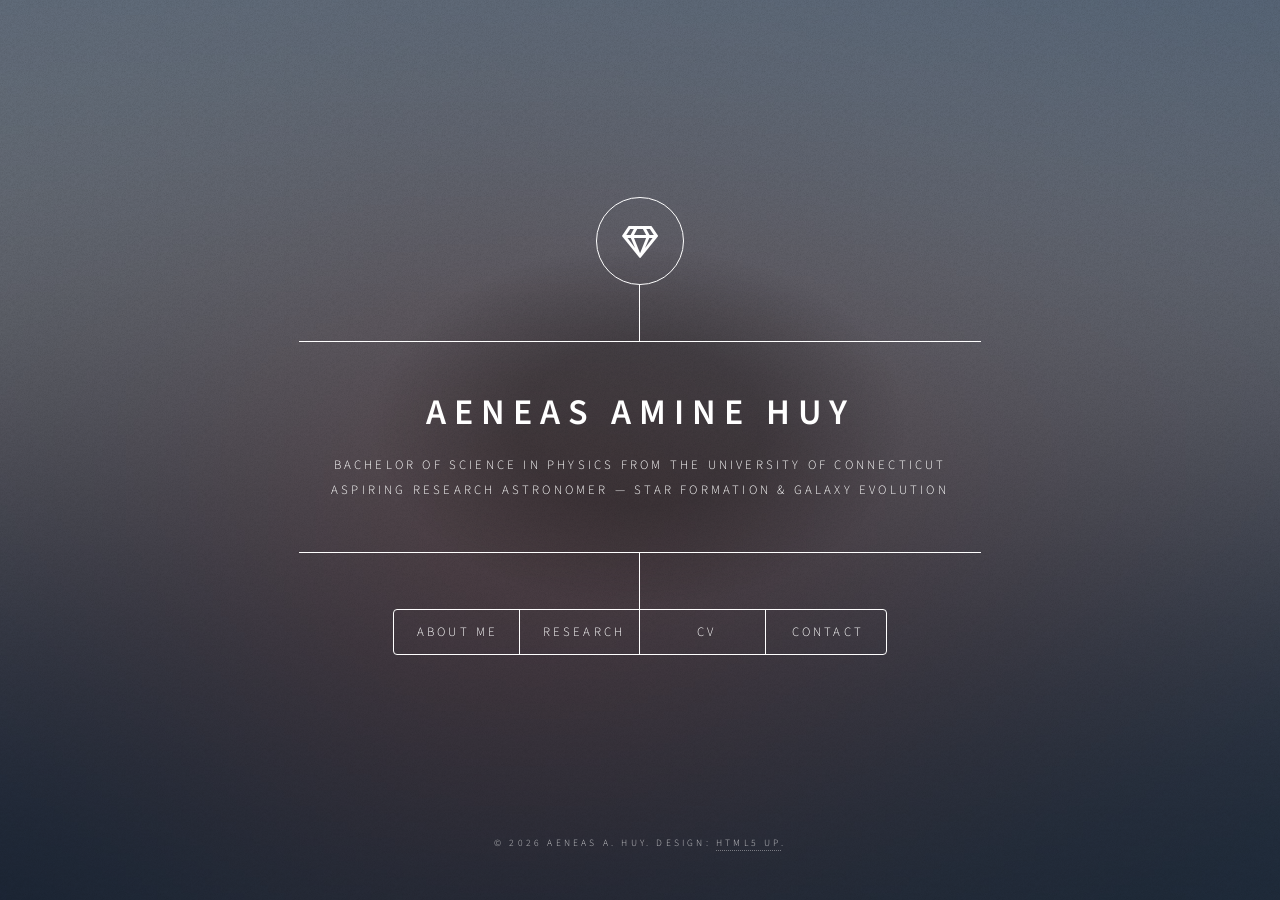
==== commit 4c9fe220: "Update index.html" ====
--- a/aeneas-astro-site/dimension/index.html
+++ b/aeneas-astro-site/dimension/index.html
@@ -166,19 +166,24 @@
 
                     <!-- RIGHT COLUMN: RESEARCH PAPER -->
                     <div class="research-figures">
-                        <a href="Papers/huy-ngc1566-ks-relation.pdf" target="_blank" rel="noopener" class="figure-card">
-                            <img
+                        <figure style="margin: 0;">
+                            <a href="Papers/huy-ngc1566-ks-relation.pdf" target="_blank" rel="noopener" class="figure-card">
+                                 <img
                                 src="figures/contour-map.png"
                                 alt="Star Formation Rates in Local Environments: Galaxy NGC 1566 (PDF)"
-                            />
-                    <div class="figure-overlay">
-                        <span>Paper (PDF)</span>
-                        <strong>
-                            Star Formation Rates in Local Environments: Galaxy NGC 1566
-                        </strong>
-                    </div>
-                        </a>
-
+                                 />
+                        <div class="figure-overlay">
+                            <span>Paper (PDF)</span>
+                            <strong>
+                                Star Formation Rates in Local Environments: Galaxy NGC 1566
+                            </strong>
+                        </div>
+                            </a>
+                            <figurecaption>
+                                Click <strong>here</strong> to read my paper on Star Formation Rates in Local Environments: Galaxy NGC 1566.
+                            </figurecaption>
+                        </figure>
+            
                     </div>
                 
             </article>
